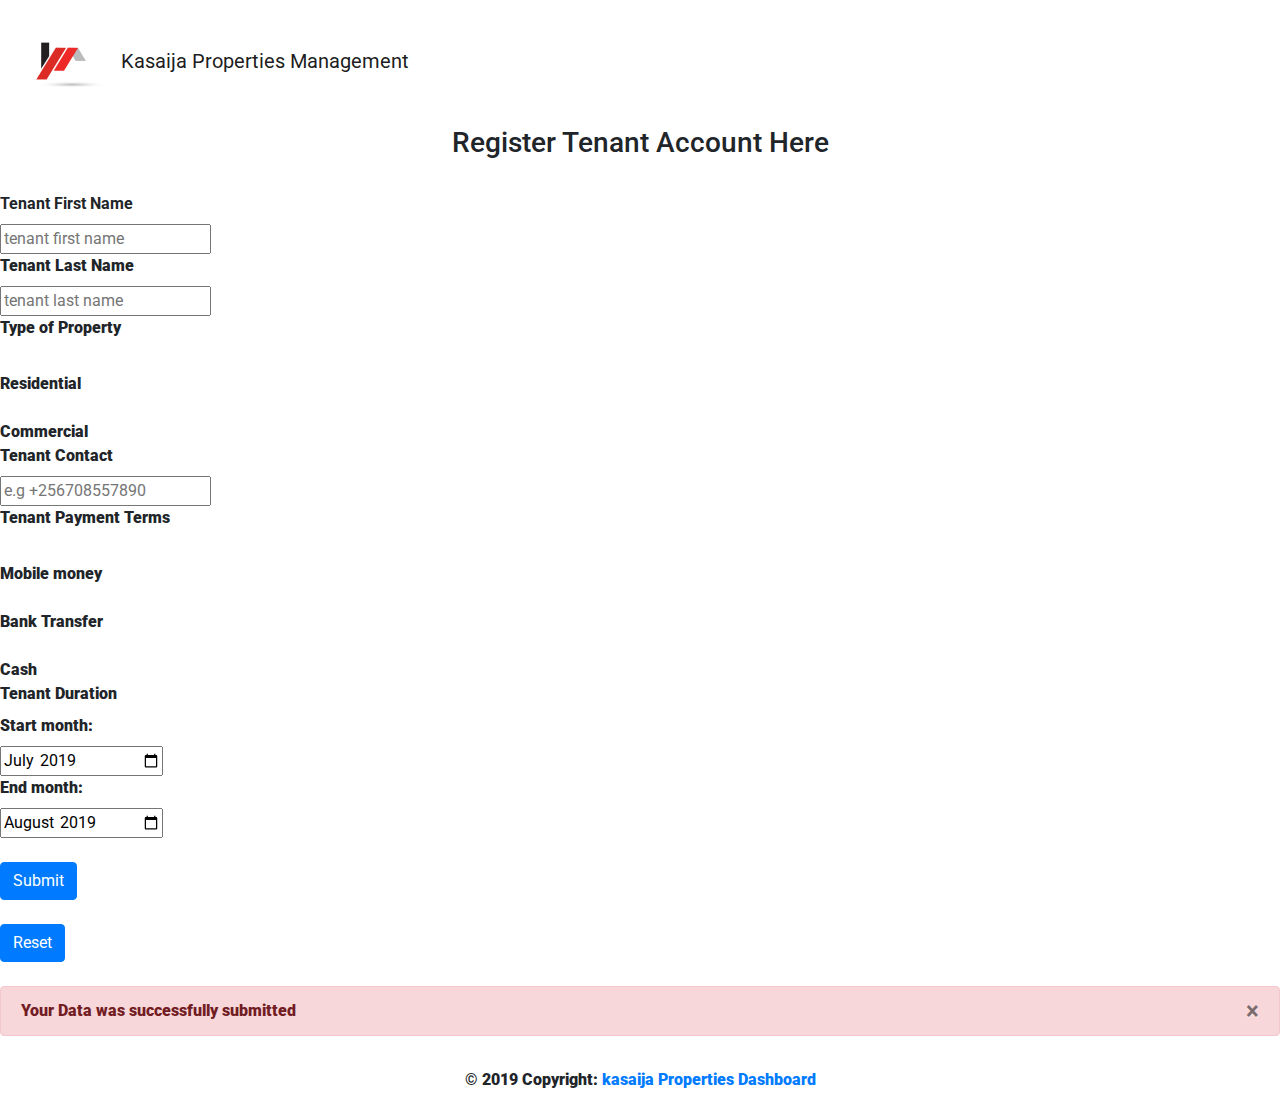
==== index.html @ 52446060 "Add files via upload" ====
<!DOCTYPE html>
<html lang="en">
<head>
	<meta charset="utf-8">
	<script src="https://ajax.googleapis.com/ajax/libs/jquery/3.4.1/jquery.min.js"></script>

	  <link href="/your-path-to-fontawesome/css/solid.css" rel="stylesheet">
       <link href="/your-path-to-fontawesome/css/all.css" rel="stylesheet"> <!--load all styles -->
      <meta http-equiv="X-UA-Compatible" content="IE=edge">
	  <meta name="viewport" content="width=device-width, initial-scale=1">
<link rel="stylesheet" href="https://stackpath.bootstrapcdn.com/bootstrap/4.3.1/css/bootstrap.min.css" integrity="sha384-ggOyR0iXCbMQv3Xipma34MD+dH/1fQ784/j6cY/iJTQUOhcWr7x9JvoRxT2MZw1T" crossorigin="anonymous">
	<link rel="stylesheet" type="text/css" href="style.css">
	<link href="https://fonts.googleapis.com/css?family=Roboto&display=swap" rel="stylesheet">

	<title>Tenant registration page</title>
	
</head>
<body id="page-top">
<div id ="wrapper">
    <!-- Image and text -->
<nav class="navbar navbar-light primary-color">
  <a class="navbar-brand" href="#">
    <img src="images/homelogo.png" width="100px" height="100px" 
      alt="my logo"> Kasaija Properties Management 
  </a>
</nav>
<div id="tenant-form">
    <h3 class="head-2" style="text-align: center;">Register Tenant Account Here</h3><br>
	<fieldset>
		<form>
			<label><b>Tenant First Name<b></label><br>
			<input type="text" name="fname" placeholder="tenant first name"><br>
						<label><b>Tenant Last Name<b></label><br>
						<input type="text" name="lname" placeholder="tenant last name"><br>
			<label><b>Type of Property<b></label><br>
			                 <input type="checkbox" class="custom-control-input" id="defaultChecked1" name="residence"><br>
			                 			  <label class="custom-control-label" for="defaultChecked1">Residential</label><br>
                                  <input type="checkbox" class="custom-control-input" id="defaultChecked2" name="commercial"><br>
                                                   <label class="custom-control-label" for="defaultChecked2">Commercial</label><br>

             <label><b>Tenant Contact<b></label><br>
            <input type="tel" name="phone" placeholder="e.g +256708557890" required><br>
           <label><b>Tenant Payment Terms<b></label><br>

           <input type="checkbox" class="custom-control-input" id="defaultChecked3" name="mobiles"><br>
    <label class="custom-control-label" for="defaultChecked3">Mobile money</label><br>
            <input type="checkbox" class="custom-control-input" id="defaultChecked4" name="banks"><br>
    <label class="custom-control-label" for="defaultChecked4">Bank Transfer</label><br>

            <input type="checkbox" class="custom-control-input" id="defaultChecked5" name="cashs"><br>
    <label class="custom-control-label" for="defaultChecked5">Cash</label><br>
    <label>Tenant Duration</label><br>
<label for="start">Start month:</label><br>

<input type="month" id="start" name="start"
       min="2019-01" value="2019-07"><br>
       <label for="start">End month:</label><br>

<input type="month" id="end" name="end"
       min="2019-01" value="2019-08"><br><br>
<input class="btn btn-primary" type="submit" value="Submit" id="btnsubmit"><br><br>
<input class="btn btn-primary" type="reset" value="Reset"><br><br>
</div>
</form>
		<div class="alert alert-danger" role="alert" id="myalert">
	<a  id ="linkClose" href="#" class="close">&times;</a>
	<b>Your Data was successfully submitted</b>
	</fieldset>
</div>
<script type="text/javascript">
	$(document).ready(function (){
  $('btnsubmit').click(function() {
     $('#myalert').show('fade');

     setTimeout(function(){
          $('#myalert').show('fade');

     }, 2000);
  });

    $('#linkClose').click(function(){
        $('#myalert').hide('fade');

    });
	}); 

</script>
   <!-- Footer -->
<footer class="page-footer font-small blue">

  <!-- Copyright -->
  <div class="footer-copyright text-center py-3">© 2019 Copyright:
    <a href=""> kasaija Properties Dashboard</a>
  </div>
  <!-- Copyright -->

</footer>
<!-- Footer -->
</div>
<script src="js/residence.js"></script>
<script src="js/mainpage.js"></script>
<script src="https://code.jquery.com/jquery-3.3.1.slim.min.js" integrity="sha384-q8i/X+965DzO0rT7abK41JStQIAqVgRVzpbzo5smXKp4YfRvH+8abtTE1Pi6jizo" crossorigin="anonymous"></script>
<script src="https://cdnjs.cloudflare.com/ajax/libs/popper.js/1.14.7/umd/popper.min.js" integrity="sha384-UO2eT0CpHqdSJQ6hJty5KVphtPhzWj9WO1clHTMGa3JDZwrnQq4sF86dIHNDz0W1" crossorigin="anonymous"></script>
<script src="https://stackpath.bootstrapcdn.com/bootstrap/4.3.1/js/bootstrap.min.js" integrity="sha384-JjSmVgyd0p3pXB1rRibZUAYoIIy6OrQ6VrjIEaFf/nJGzIxFDsf4x0xIM+B07jRM" crossorigin="anonymous"></script>
</body>
</html>
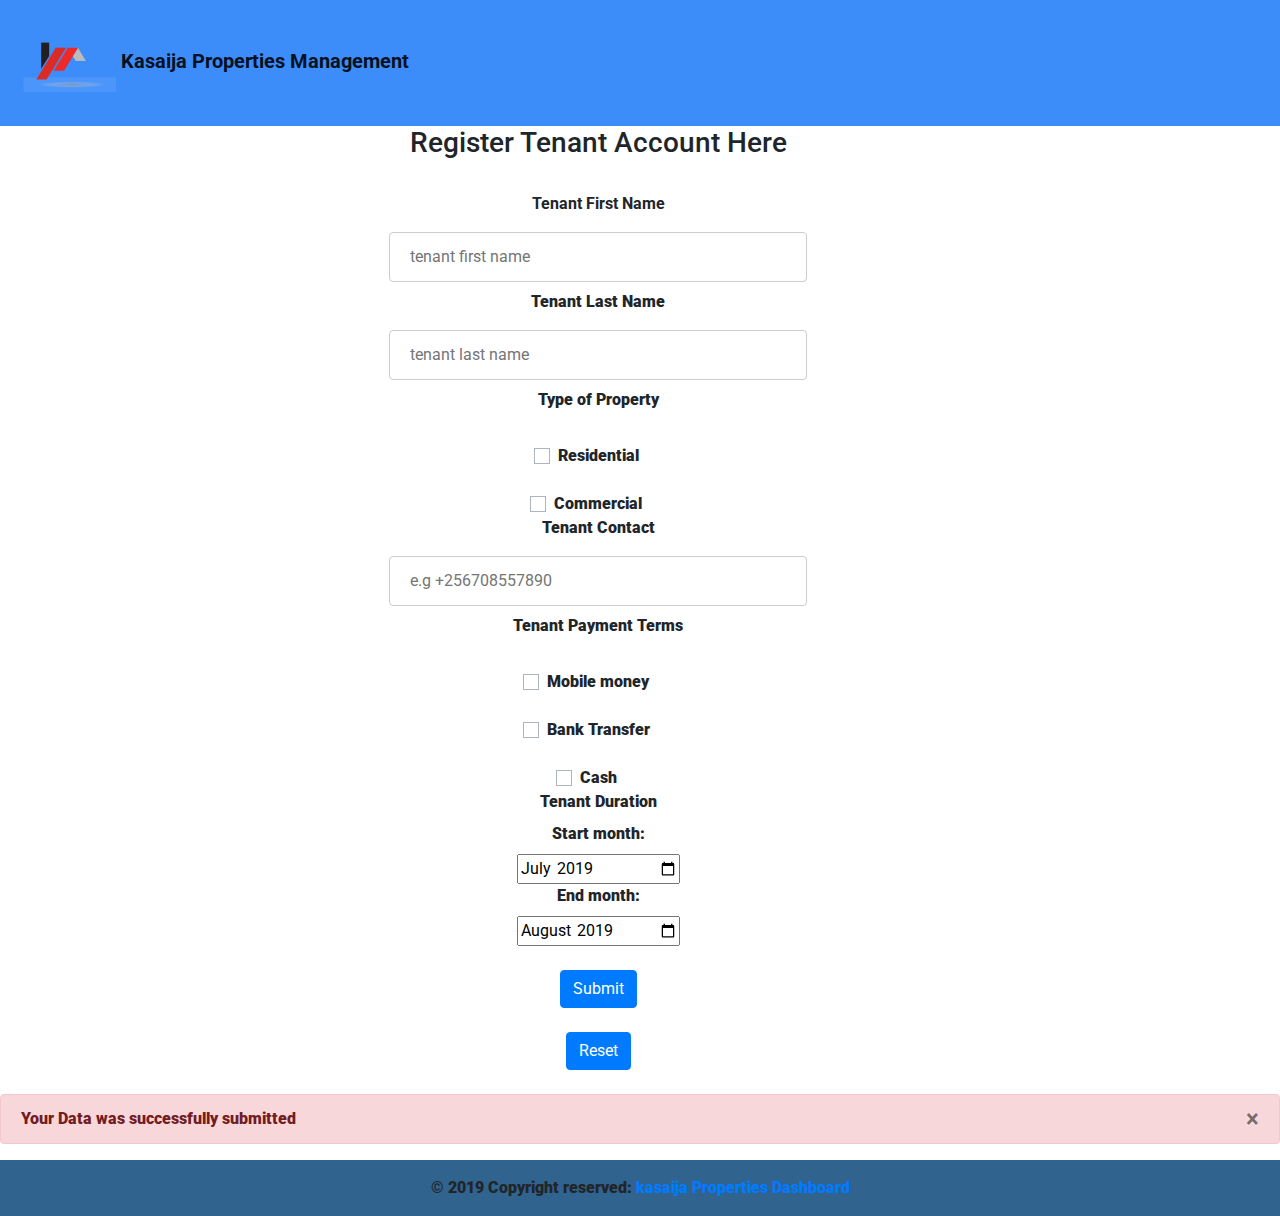
==== commit f986703b: "tenants registration form" ====
--- a/index.html
+++ b/index.html
@@ -89,7 +89,7 @@
 <footer class="page-footer font-small blue">
 
   <!-- Copyright -->
-  <div class="footer-copyright text-center py-3">© 2019 Copyright:
+  <div class="footer-copyright text-center py-3">© 2019 Copyright reserved:
     <a href=""> kasaija Properties Dashboard</a>
   </div>
   <!-- Copyright -->
@@ -103,4 +103,4 @@
 <script src="https://cdnjs.cloudflare.com/ajax/libs/popper.js/1.14.7/umd/popper.min.js" integrity="sha384-UO2eT0CpHqdSJQ6hJty5KVphtPhzWj9WO1clHTMGa3JDZwrnQq4sF86dIHNDz0W1" crossorigin="anonymous"></script>
 <script src="https://stackpath.bootstrapcdn.com/bootstrap/4.3.1/js/bootstrap.min.js" integrity="sha384-JjSmVgyd0p3pXB1rRibZUAYoIIy6OrQ6VrjIEaFf/nJGzIxFDsf4x0xIM+B07jRM" crossorigin="anonymous"></script>
 </body>
-</html>+</html>
--- a/style.css
+++ b/style.css
@@ -0,0 +1,40 @@
+.navbar{
+	background-color: #3C8CFA;
+	font-weight: bold;
+}
+.wrapper{
+	width: 100%;
+	height: auto;
+	padding: 12px;
+	font-family: 'Roboto', sans-serif;
+
+}
+#tenant-form{
+	height: auto;
+	padding-left: 300px;
+	width: 70%;
+}
+form{
+	text-align: center;
+}
+input[type=text], select {
+  width: 70%;
+  padding: 12px 20px;
+  margin: 8px 0;
+  display: inline-block;
+  border: 1px solid #ccc;
+  border-radius: 4px;
+  box-sizing: border-box;
+}
+input[type=tel], select {
+  width: 70%;
+  padding: 12px 20px;
+  margin: 8px 0;
+  display: inline-block;
+  border: 1px solid #ccc;
+  border-radius: 4px;
+  box-sizing: border-box;
+}
+.page-footer{
+	background-color: #30638E;
+}
